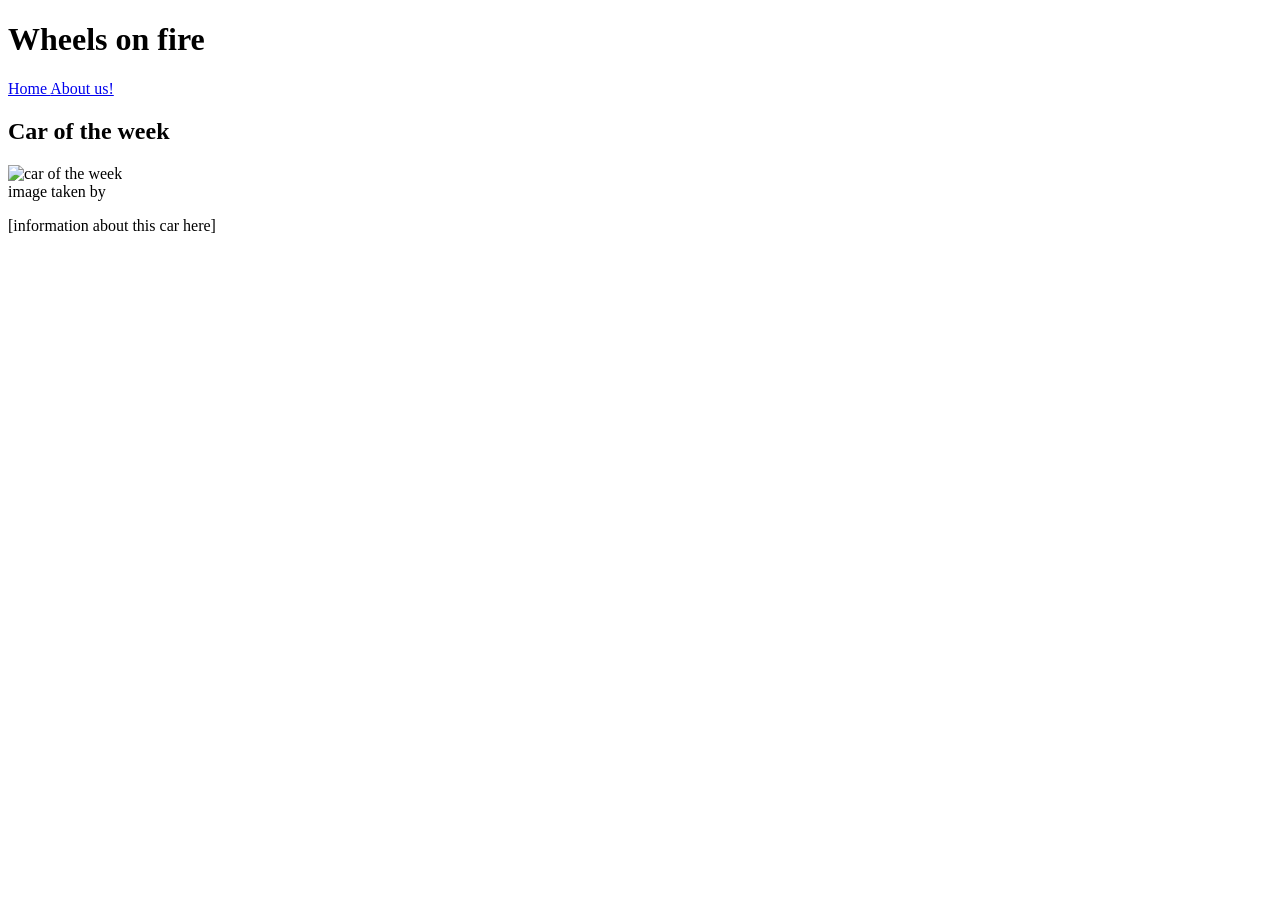
==== index.HTML @ 6763b2eb "sketch of main page" ====
<!DOCTYPE html>

<head>
   <meta charset="utf-8"/>

        <title>Wheels on fire</title>
</head>

<body>
    <h1>Wheels on fire</h1>
        <nav>
                <a href="index.html"> Home </a>
                <a href="about.html"> About us! </a>
          </nav>

           <h2>Car of the week</h2>
            <img scr="https://unsplash.com/photos/an-orange-and-white-car-parked-in-front-of-a-body-of-water-Ynycw1OzZdI" alt="car of the week"/>
         <footer>image taken by</footer>
         <p>[information about this car here]</p>
</body>

</html>
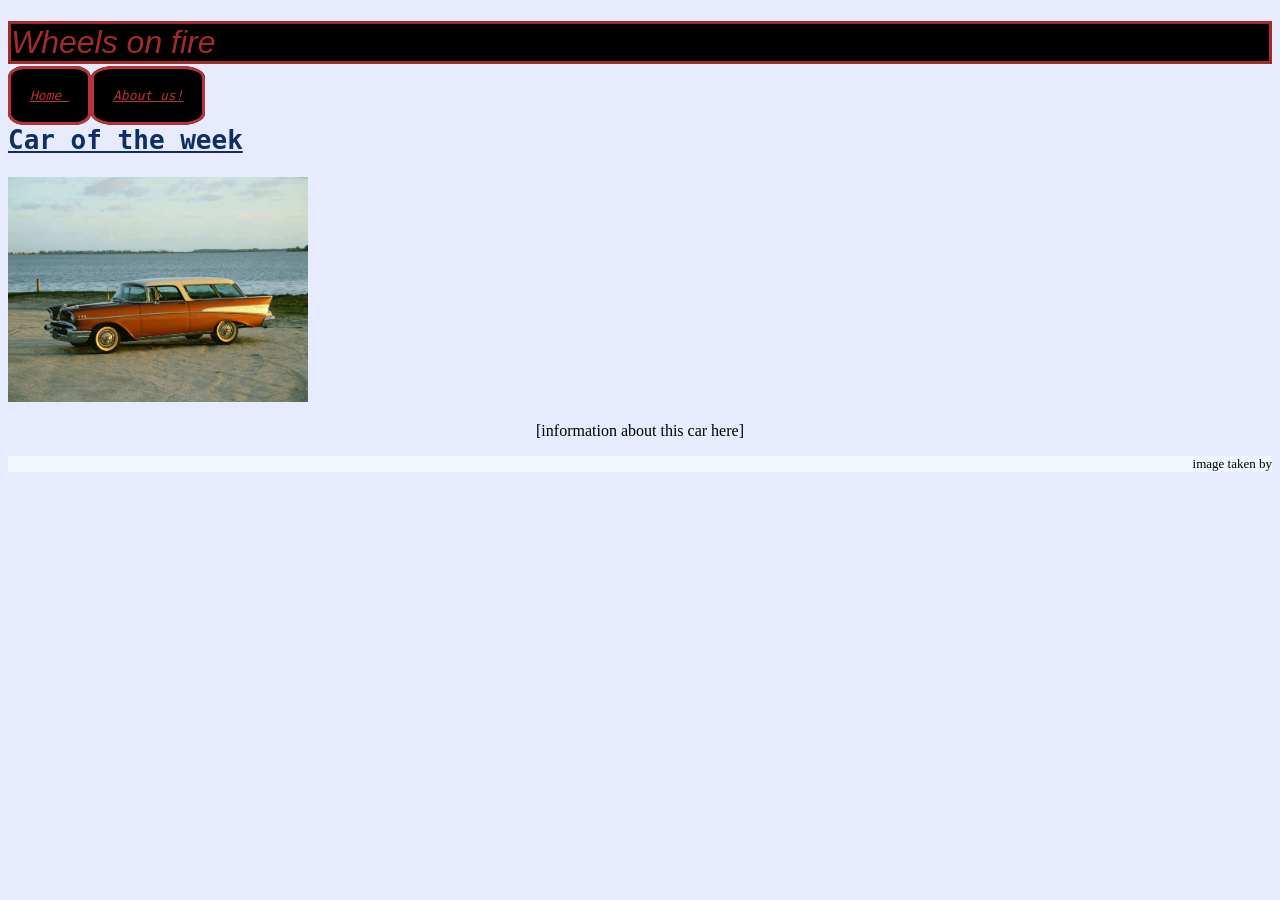
==== commit 6be2bd42: "css code.1" ====
--- a/index.HTML
+++ b/index.HTML
@@ -1,22 +1,27 @@
 <!DOCTYPE html>
-
+<html>
 <head>
    <meta charset="utf-8"/>
-
+    <link rel="stylesheet" href="styleindex.css">
+   
         <title>Wheels on fire</title>
 </head>
 
 <body>
-    <h1>Wheels on fire</h1>
+    <h1> Wheels on fire</h1>
+ 
+    <section>
         <nav>
-                <a href="index.html"> Home </a>
-                <a href="about.html"> About us! </a>
+            
+            <a class="Home" href="index.html" class="Home"> Home </a>   <a href="about.html"> About us! </a>
+        
           </nav>
+    </section>
 
            <h2>Car of the week</h2>
-            <img scr="https://unsplash.com/photos/an-orange-and-white-car-parked-in-front-of-a-body-of-water-Ynycw1OzZdI" alt="car of the week"/>
+          <img src="caroftheweek.png" alt="New Car" width="300">
+           <p>[information about this car here]</p>
          <footer>image taken by</footer>
-         <p>[information about this car here]</p>
 </body>
 
 </html>
--- a/styleindex.css
+++ b/styleindex.css
@@ -0,0 +1,47 @@
+
+
+body{
+    background-color:rgba(194, 208, 252, 0.408)
+}
+
+h1 {
+   font-family: Impact, Haettenschweiler, 'Arial Narrow Bold', sans-serif;
+   font-style: italic;
+   font-weight: lighter;
+   color: brown;
+   background-color:black;
+   border-style:solid;
+}
+
+
+h2{
+   color: rgb(16, 46, 101);
+   font-family: monospace;
+   font-size: xx-large;
+   text-decoration:underline;
+   text-align: justify;
+
+}
+
+p{
+   text-align: center;
+}
+ 
+a {
+    font-family:monospace;
+    font-style: italic;
+    font-weight: lighter;
+    color:rgb(184, 51, 51);
+    background-color: rgb(0, 0, 0);
+    border-style: solid;
+    border-radius: 20%;
+    padding:1.5%;
+}
+
+footer {
+    text-align: right;
+    font-size: small;
+    background-color: aliceblue;
+}
+ 
+  
